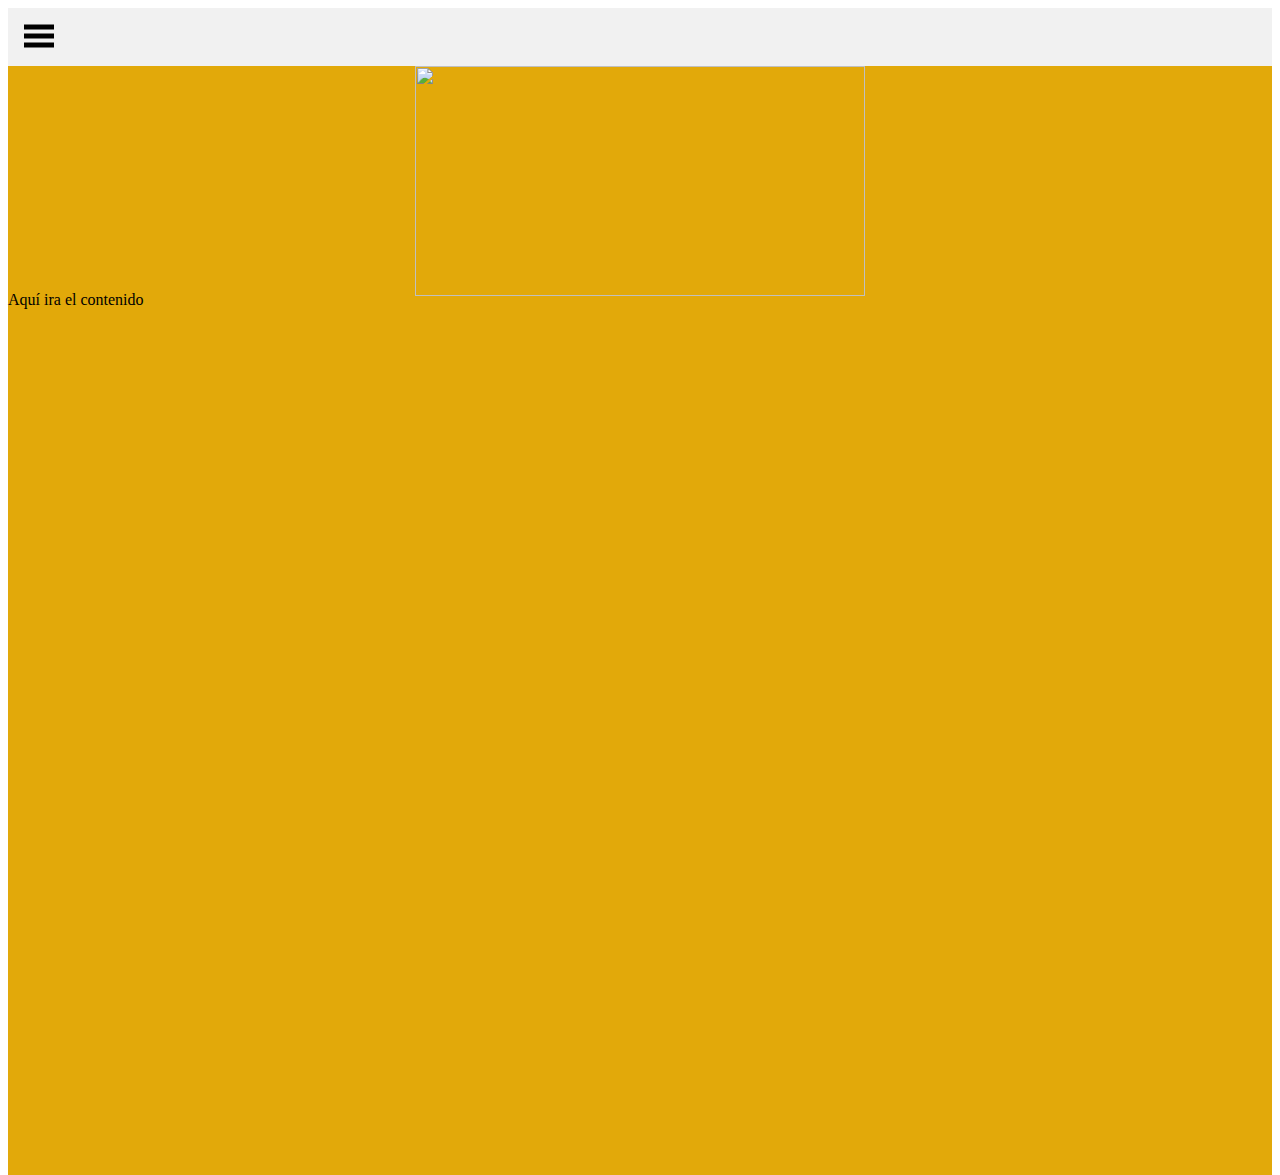
==== vistas/agenda.html @ 67de5fc6 "se creo el archivo agenda.html" ====
<html>
    <head>
        <title>Proyecto1 con CSS</title>
        <meta charset="UTF-8">
        <meta name="description" content="descripcion de la pagina para los buscadores">
        <meta name="keywords" content="palabra_clave_para_buscadores;palabra2,palabra3">
        <link href="../css/estilo.css" rel="stylesheet" type="text/css"/>
    </head>
    <script>
    function openNav() {
        document.getElementById("sideNavigation").style.width = "250px";
        document.getElementById("main").style.marginLeft = "250px";
    }
     
    function closeNav() {
        document.getElementById("sideNavigation").style.width = "0";
        document.getElementById("main").style.marginLeft = "0";
    }
    </script>
    <body>        
        <div id="sideNavigation" class="sidenav">
            <a href="javascript:void(0)" class="closebtn" onclick="closeNav()">&times;</a>
            <a href="../index.html">Inicio</a>
            <a href="#">Agendar Salon</a>
            <a href="#">Contactenos</a>
          </div>
           
          <nav class="topnav">
            <a href="#" onclick="openNav()">
              <svg width="30" height="30" id="icoOpen">
                  <path d="M0,5 30,5" stroke="#000" stroke-width="5"/>
                  <path d="M0,14 30,14" stroke="#000" stroke-width="5"/>
                  <path d="M0,23 30,23" stroke="#000" stroke-width="5"/>
              </svg>
            </a>
          </nav>          
        <header>   
            <div>       
                <div class="titulo"><img id="logo" src="https://subirimagenes.s3.eu-central-1.wasabisys.com/subirimagenes/w4gzwWyspL.PNG"> </div>                         
            </div>
        </header>      
        <section id="contenido">
            Aquí ira el contenido
        </section>
    </body>
</html>
---- css/estilo.css ----
header{
    align-items    :baseline;
    background     : rgba(226, 168, 6, 0.986);
    display        : flex;
    height         : 25vh;
    justify-content: center;
    text-align     : center;
    width          : 100%;
    font-family: Arial, Helvetica, sans-serif;    
}
.titulo{    
   font-size: 5vh;
   font-weight: bold;
}
.sub-titulo{   
   font-size: 2vh;
}



#menu{
    width:10%; 
    height:100%; 
    float:left; 
    background:rgba(226, 168, 6, 0.986); 
}

#contenido{
    width:100%; 
    height:100%; 
    float:left; 
    background:rgba(226, 168, 6, 0.986);
}

#logo{
  width:450px;
  height: 230px;
  align-items: center;

}


/* The side navigation menu */
.sidenav {
    height: 100%; /* 100% Full-height */
    width: 0; /* 0 width - change this with JavaScript */
    position: fixed; /* Stay in place */
    z-index: 1; /* Stay on top */
    top: 0; /* mueve menu lateral hacia abajo, esta mas grande el numero mas distancia de la posicion inicial*/
    left: 0;
    background-color: #f1f1f1; /* Black*/
    overflow-x: hidden; /* Disable horizontal scroll */
    padding-top: 60px; /* Place content 60px from the top */
    transition: 0.5s; /* 0.5 second transition effect to slide in the sidenav */
}
 
/* The navigation menu links */
.sidenav a {
    padding: 8px 8px 8px 32px;
    text-decoration: none;
    font-size: 25px;
    color: #818181;
    display: block;
    transition: 0.3s
}
 
/* When you mouse over the navigation links, change their color */
.sidenav a:hover, .offcanvas a:focus{
    color: #f1f1f1;
}
 
/* Position and style the close button (top right corner) */
.sidenav .closebtn {
    position: absolute;
    top: 0;
    right: 25px;
    font-size: 36px;
    margin-left: 50px;
}
 
/* Style page content - use this if you want to push the page content to the right when you open the side navigation 
#main {
    transition: margin-left .5s;
    padding: 20px;
    overflow:hidden;
    width:100%;
}*/
 
/* Add a black background color to the top navigation */
.topnav {
    background-color: f1f1f1;
    overflow: hidden;
}
 
/* Style the links inside the navigation bar */
.topnav a {
    float: left;
    display: block;
    color: #f2f2f2;
    text-align: center;
    padding: 14px 16px;
    text-decoration: none;
    font-size: 17px;
}
 
/* Change the color of links on hover */
.topnav a:hover {
    background-color: #ddd;
    color: black;
}
 
/* Add a color to the active/current link */
.topnav a.active {
    background-color: #4CAF50;
    color: white;
}
 
/* On smaller screens, where height is less than 450px, change the style of the sidenav (less padding and a smaller font size) */
@media screen and (max-height: 450px) {
    .sidenav {padding-top: 15px;}
    .sidenav a {font-size: 18px;}
}
 
a svg{
  transition:all .5s ease;
 
  &:hover{
    #transform:rotate(180deg);
  }
}
 
#ico{
  display: none;
}
 
.menu{
  background: #000;
  display: none;
  padding: 5px;
  width: 320px;
  @include border-radius(5px);
 
  #transition: all 0.5s ease;
 
  a{
    display: block;
    color: #fff;
    text-align: center;
    padding: 10px 2px;
    margin: 3px 0;
    text-decoration: none;
    background: #444;
 
    &:nth-child(1){
      margin-top: 0;
      @include border-radius(3px 3px 0 0 );
    }
    &:nth-child(5){
      margin-bottom: 0;
      @include border-radius(0 0 3px 3px);
    }
 
    &:hover{
      background: #555;
    }
  }
}
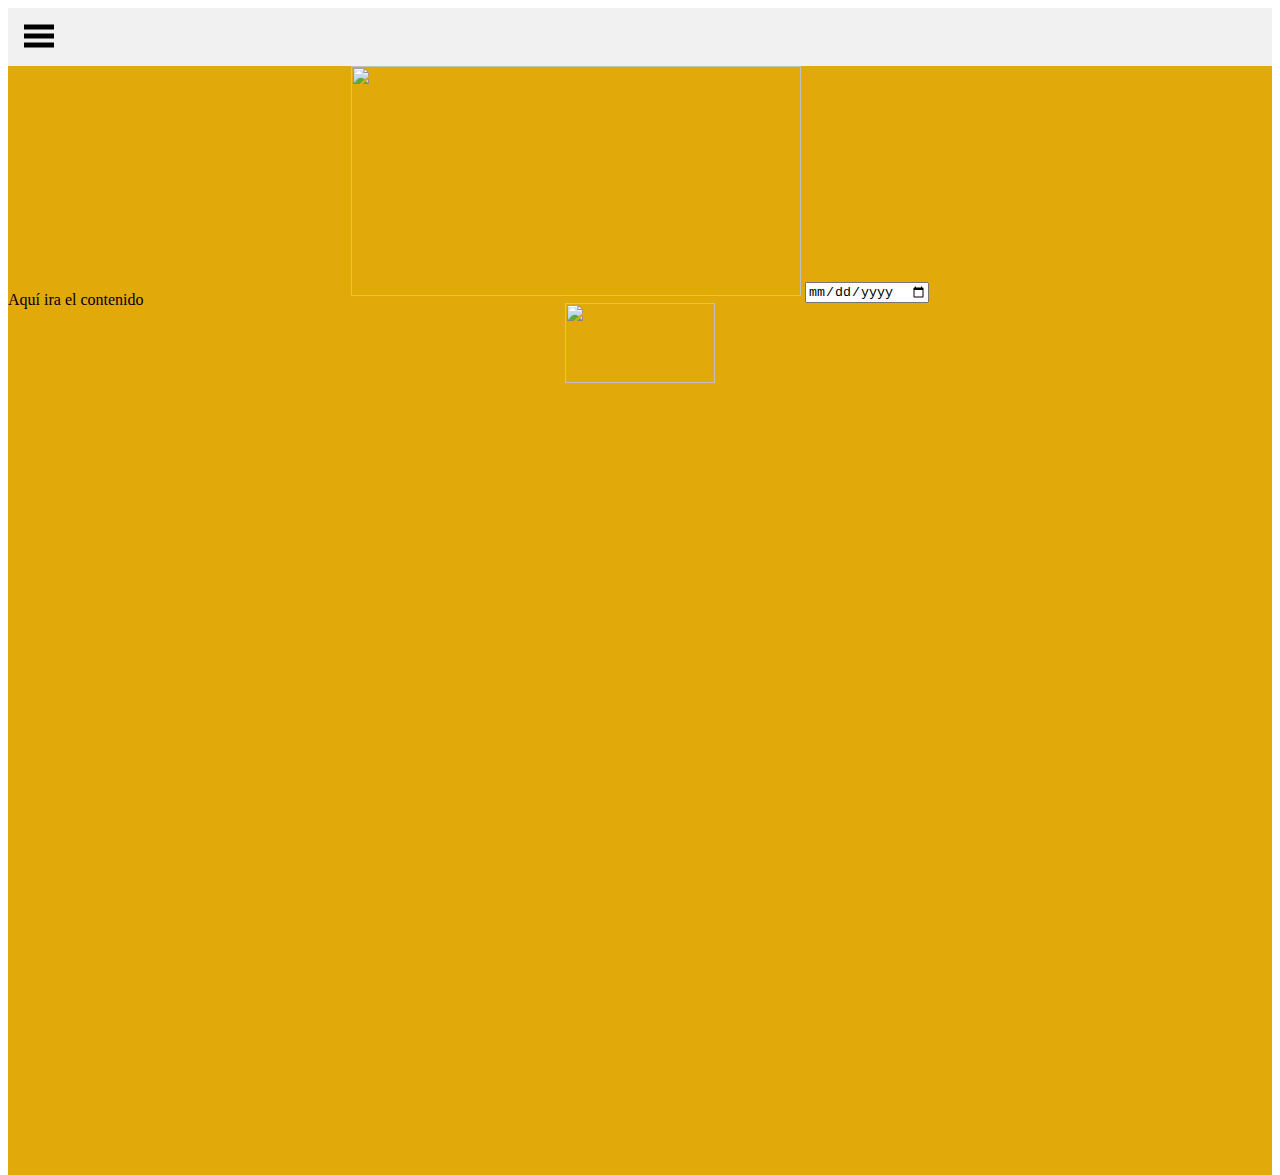
==== commit 6397f0f3: "se agrego un logo de calendario" ====
--- a/vistas/agenda.html
+++ b/vistas/agenda.html
@@ -34,10 +34,12 @@
               </svg>
             </a>
           </nav>          
-        <header>   
-            <div>       
-                <div class="titulo"><img id="logo" src="https://subirimagenes.s3.eu-central-1.wasabisys.com/subirimagenes/w4gzwWyspL.PNG"> </div>                         
-            </div>
+        <header>                     
+                <div class="titulo"><img id="logo" src="https://subirimagenes.s3.eu-central-1.wasabisys.com/subirimagenes/w4gzwWyspL.PNG">
+                    <input type="date" aling="center">
+                <div><img class="sub-titulo"  src="../imagenes/calendario.svg"> </div>
+            </div>                                        
+            
         </header>      
         <section id="contenido">
             Aquí ira el contenido
--- a/css/estilo.css
+++ b/css/estilo.css
@@ -6,14 +6,15 @@
     justify-content: center;
     text-align     : center;
     width          : 100%;
-    font-family: Arial, Helvetica, sans-serif;    
+    font-family: Arial, Helvetica, sans-serif;
+    border: none;    
 }
-.titulo{    
-   font-size: 5vh;
-   font-weight: bold;
-}
+
 .sub-titulo{   
    font-size: 2vh;
+   width:150px;
+   height: 80px;
+    
 }
 
 
@@ -36,9 +37,9 @@
   width:450px;
   height: 230px;
   align-items: center;
+  border: none;
 
 }
-
 
 /* The side navigation menu */
 .sidenav {
